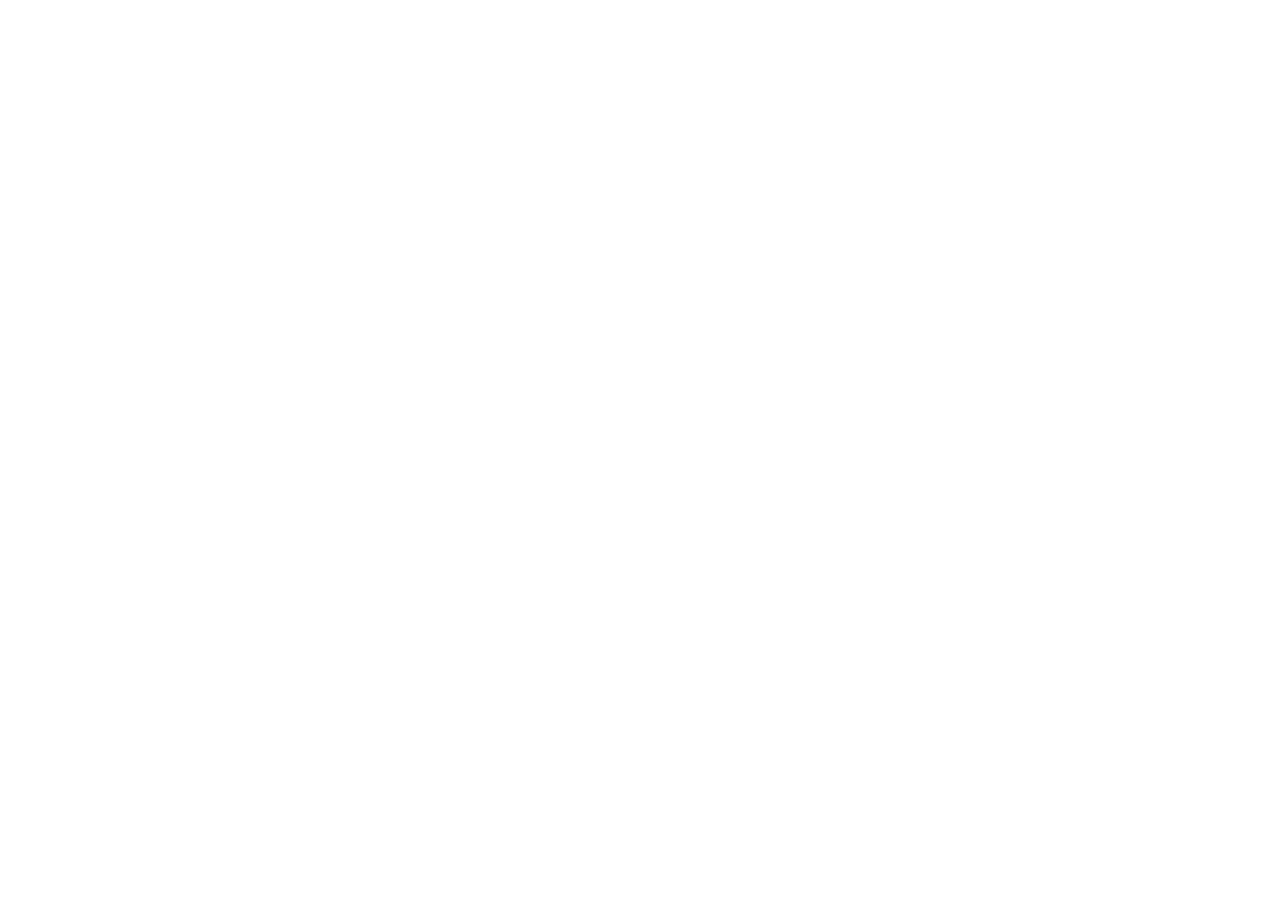
==== site/icla.html @ b034096c "no recaptcha needed here" ====
<html>
    <head>
        <meta charset="UTF-8">
        <title>Online ICLA submission</title>
        <link crossorigin="anonymous" media="all" rel="stylesheet" href="/css/icla.css" />
    </head>
    <body onload="icla(window.location.hostname.split('.')[0], window.location.search.substr(1));">
        <div id="wizard">
            
        </div>
    <script src="js/icla.js" type="text/javascript" async="false"></script>
    <script src="https://cdn.jsdelivr.net/npm/signature_pad@2.3.2/dist/signature_pad.min.js"></script>
    </body>
</html>
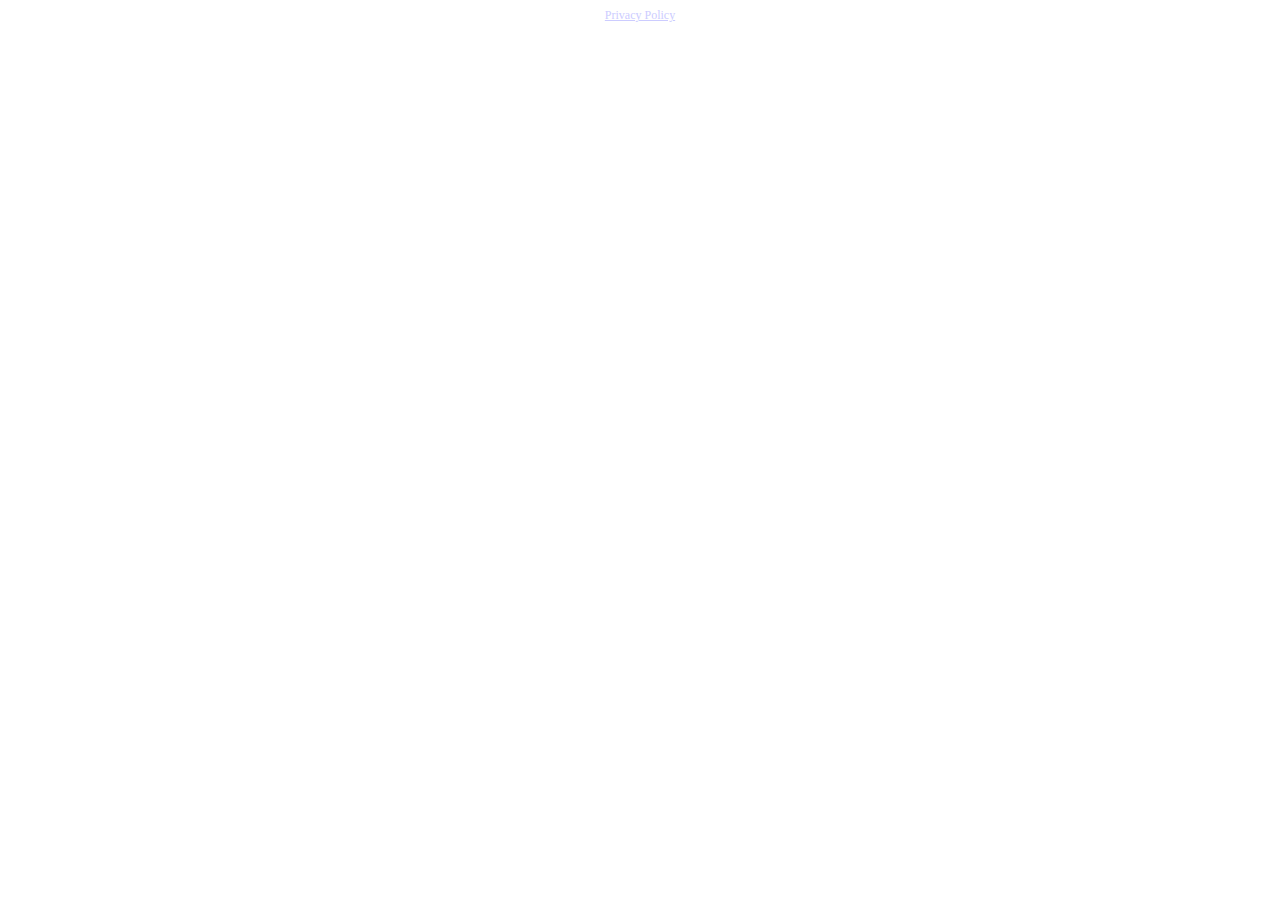
==== commit 128e8871: "set viewports for mobile" ====
--- a/site/icla.html
+++ b/site/icla.html
@@ -3,11 +3,13 @@
         <meta charset="UTF-8">
         <title>Online ICLA submission</title>
         <link crossorigin="anonymous" media="all" rel="stylesheet" href="/css/icla.css" />
+        <meta name="viewport" content="width=device-width, initial-scale=1.0">
     </head>
     <body onload="icla(window.location.hostname.split('.')[0], window.location.search.substr(1));">
         <div id="wizard">
             
         </div>
+        <p style="text-align: center;"><a target="_blank" href="privacy.html" style="color: #CCF; font-size: 12px;">Privacy Policy</a></p>
     <script src="js/icla.js" type="text/javascript" async="false"></script>
     <script src="https://cdn.jsdelivr.net/npm/signature_pad@2.3.2/dist/signature_pad.min.js"></script>
     </body>
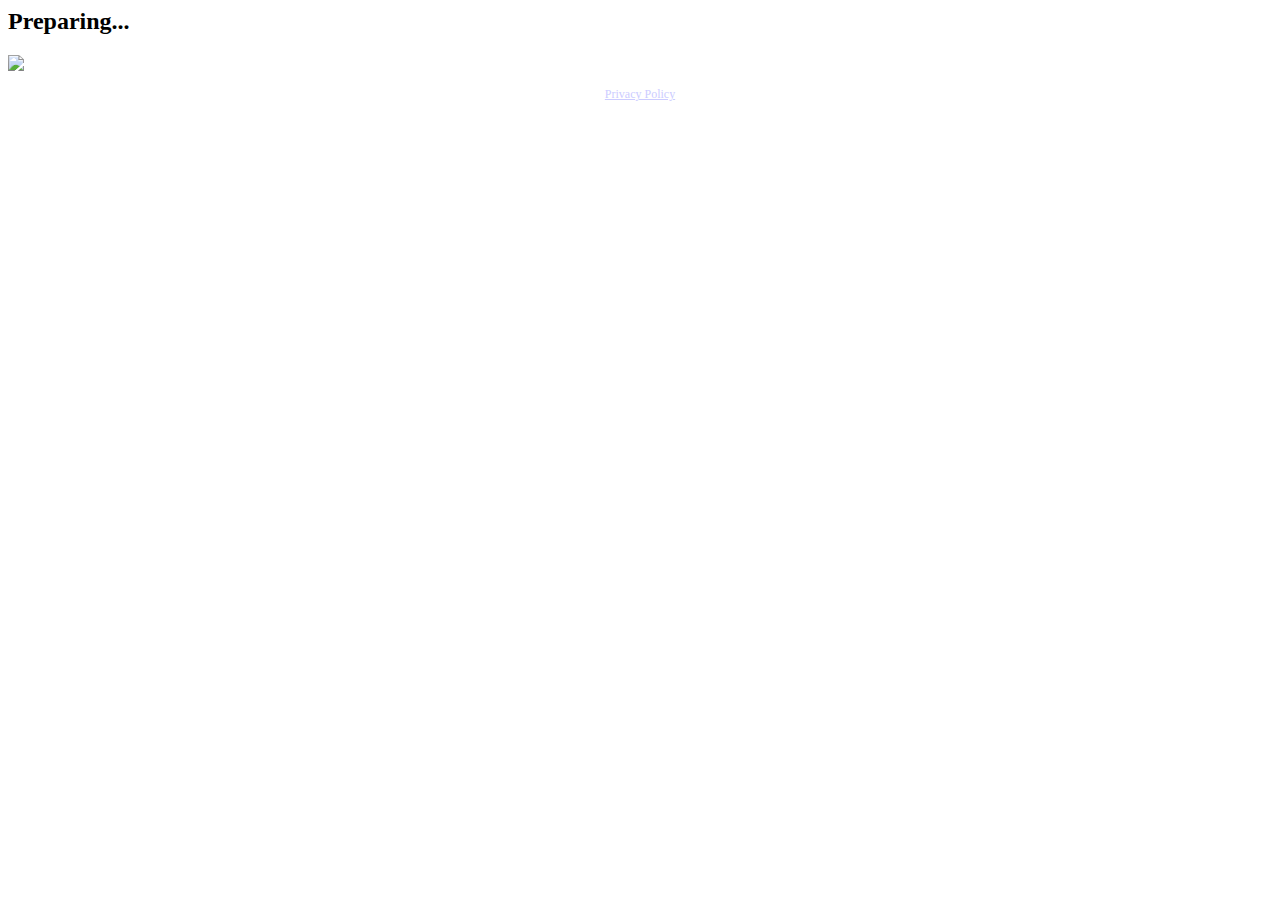
==== commit d2c2116f: "wordify, clear spinner on load" ====
--- a/site/icla.html
+++ b/site/icla.html
@@ -3,11 +3,12 @@
         <meta charset="UTF-8">
         <title>Online ICLA submission</title>
         <link crossorigin="anonymous" media="all" rel="stylesheet" href="/css/icla.css" />
+        <link href="//maxcdn.bootstrapcdn.com/font-awesome/4.1.0/css/font-awesome.min.css" rel="stylesheet">
         <meta name="viewport" content="width=device-width, initial-scale=1.0">
     </head>
     <body onload="icla(window.location.hostname.split('.')[0], window.location.search.substr(1));">
         <div id="wizard">
-            
+            <p style="texta-align: center;"><h2>Preparing...</h2><img src="images/spinner.gif" style="margin: 0 auto;"/></p>
         </div>
         <p style="text-align: center;"><a target="_blank" href="privacy.html" style="color: #CCF; font-size: 12px;">Privacy Policy</a></p>
     <script src="js/icla.js" type="text/javascript" async="false"></script>
